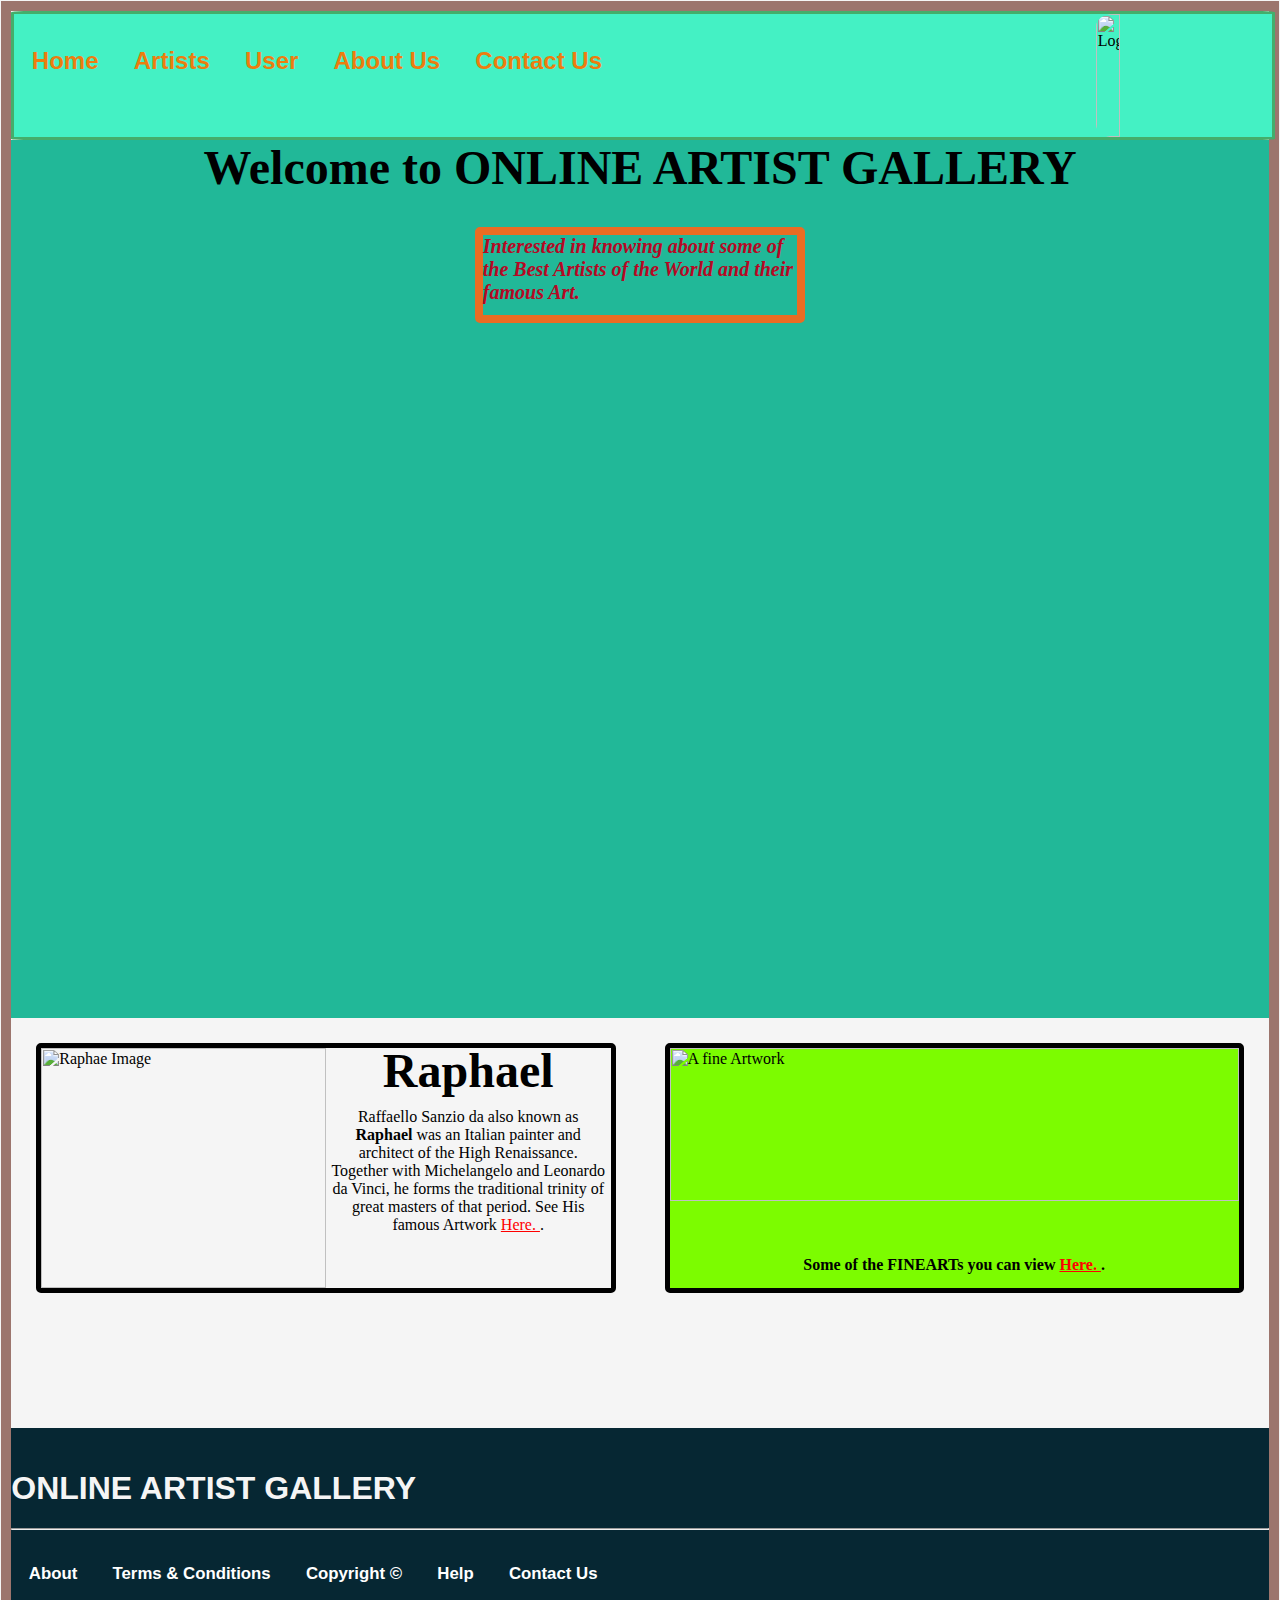
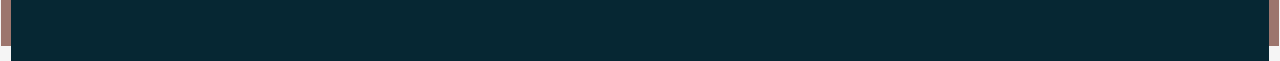
==== Landing_page.html @ c366f5ad "Add files via upload" ====
<html>
<head>
<title  > Welcome to ONLINE ARTIST GALLERY </title>
<link rel="icon" href="images/artistgallarylogo.png" type="image">
<style>
#BodyCss {
    background-color: whitesmoke ;
    Border: 10px;
    Border-color: 9C756D;
    border-style: solid;
    border-width:5%;
    margin: .1%; 
     
}



.navigation {
  overflow: hidden;
  background-color: 44F1C4;
  border: 1%;
  border-radius: 5%;
  border-color: 44AE6B;
  border-style: solid;
  display: block;
  height: 14%;
  width: 100%;
  border-radius: 1%;
}


.navigation a {
  float: left;
  color: EC7D0F;
  text-align: center;
  padding: 1% 1.4%;
  text-decoration: none;
  font-size: 100%;
  font-family: arial;
  
}

.navigation a:hover {
  background-color: #ddd;
  color: black;
}

.navigation a.active {
  background-color: #04AA6D;
  color: white;
}
.logoClass {
          border: .2%;
          border-style: curved; 
          border-color: #ff0000;
          border-radius: 10%;
          height: 100%;
          width: 14%;
          float: right;         
}

.firstH1 {
    font-size: 48px;
    font-family: cursive;
    font-color: DCB3B3;
    text-align: center;
    margin-top: -5px;
}
.mainDiv{
    margin: auto;
    font-size: 20px;
    font-family: 'Times New Roman';
   
    font-style: oblique;
    height: 80px;
    width: 25%;
    border:solid 8px ;

    border-color: EA6C23;
    border-radius: 5px;
}
section{
    background-color: 21B898 ;
    background-image: url('images/coverimage.jpg');
    background-position: center;
    background-repeat: no-repeat;
    background-size: cover;
    height: 100%;
    Border: 10px;
    Border-color: 9C756D;
    margin-top: 5px;      
}
.container{
  padding: 10px;
  height: 42%;
}
.first{
  display: inline;
  float: left;
  height: 240px;
  width: 46%;
  border: 5px solid;
  border-radius: 5px;
  margin-top: 15px;
  margin-right: 15px;
  margin-left: 15px;
  margin-bottom: 15px;
}
.FIRSTofFIRST{
  display: inline;
  float: left;
  height: 240px;
  width: 50%;
  border-radius: 10px;
}
.SECONDofFIRST{
  display: inline;
  float: left;
  height: 240px;
  width: 50%;
  border-radius: 10px; 
}
.secondH1 {
    font-size: 48px;
    font-family: serif;
    font-color: DCB3B3;
    text-align: center;
    margin-top: -5px;   
    margin-bottom: 10px;
    
}
.firstPara{
    margin-top: 10px;
    margin-left: 5px;
    margin-right: 5px;
    font-family: Verdana;
}

.second{
  display: inline;
  float: right;
  height: 240px;
  width: 46%;
  background-color:lawngreen;
  border: 5px solid;
  border-radius: 5px;
  margin-top: 15px;
  margin-left: 15px;
  margin-right: 15px;
  margin-bottom: 15px;
}
.secondPara{
  font-family: Verdana;
}
footer {
  color: whitesmoke;
  margin-bottom: -25px;
  background-color: 062733;
}
.footerNav{
  
  overflow: hidden;
  display: block;
  height: 14%;
  width: 100%;
}
.footerNav a {
  float: left;
  color: white;
  text-align: center;
  padding: 1% 1.4%;
  text-decoration: none;
  font-size: 70%;
  font-family: arial;
  
}

</style>
</head>
<body Id= "BodyCss" >
<header  display: inline;> 
<nav class = "navigation"> 

 <a href="homepage.html" target="_self "> <h2> Home </h2> </A>  
 <a href="artist.html" target="_self"> <h2> Artists </h2> </A> 
 <a href="user.html" target="_self"> <h2> User </h2> </A> 
 <a href="About.html" target="_self"> <h2> About Us </h2> </A> 
 <a href="contact.html" target="_self" Id = "contactUs"> <h2> Contact Us </h2> </A> 
 <img src= "images/artistgallarylogo.png" alt= "Logo" class="Logoclass">
</nav>
</header>
<section>

<h1 class="firstH1">  Welcome to ONLINE ARTIST GALLERY  </h1>
<div style="color: B60724;" class="mainDiv"> <strong> Interested in knowing about some of the Best Artists of the World and their famous Art.</div>
</strong>
</section>
<article class="container">
  <div class="first" style="display: inline;">
    <div class="FIRSTofFIRST" >
       <img src="images/raphael.jpg" alt="Raphae Image" height="100%" width="100%"> </div>
    <div class="SECONDofFIRST" style= "text-align: center;">
       <h1 class= "secondH1" >Raphael </h1> 
       <p class= "firstPara">Raffaello Sanzio da also known as <strong> Raphael </strong> was an Italian painter and architect of the High Renaissance.
       Together with Michelangelo and Leonardo da Vinci, he forms the traditional trinity of great masters of that period.
       See His famous Artwork <a href = "#" style="color: red;"> Here. </a>.</p>

     
 </div>
  </div>
  <div class="second" style="display: inline;">
    <div class="FIRSTofSECOND" >
      <img src="images/coverimage2.jpg" alt="A fine Artwork" height="80%" width="100%"> </div>
   <div class="SECONDofSECOND" style= "text-align: center;"> 
      <p class= "SECONDPara"> <strong>Some of the FINEARTs you can view <a href = "#" style="color: red;"> Here. </a>.  </strong> </p>
  </div> 
</article>
<footer>
<h1 style="font-family: 'Arial'; padding-top: 42px;"> <strong> ONLINE ARTIST GALLERY </strong> </h1>
<hr>
<nav class="footerNav"> 

  <A href="#" target="_self "> <h2> About </h2> </A>  
  <A href="#" target="_self"> <h2> Terms &#38; Conditions </h2> </A> 
  <A href="#" target="_self"> <h2> Copyright &#169; </h2> </A> 
  <A href="#" target="_self"> <h2> Help </h2> </A> 
  <A href="#" target="_self"> <h2> Contact Us</h2> </A> 
  
 </nav>
</footer>
</body>
</html>
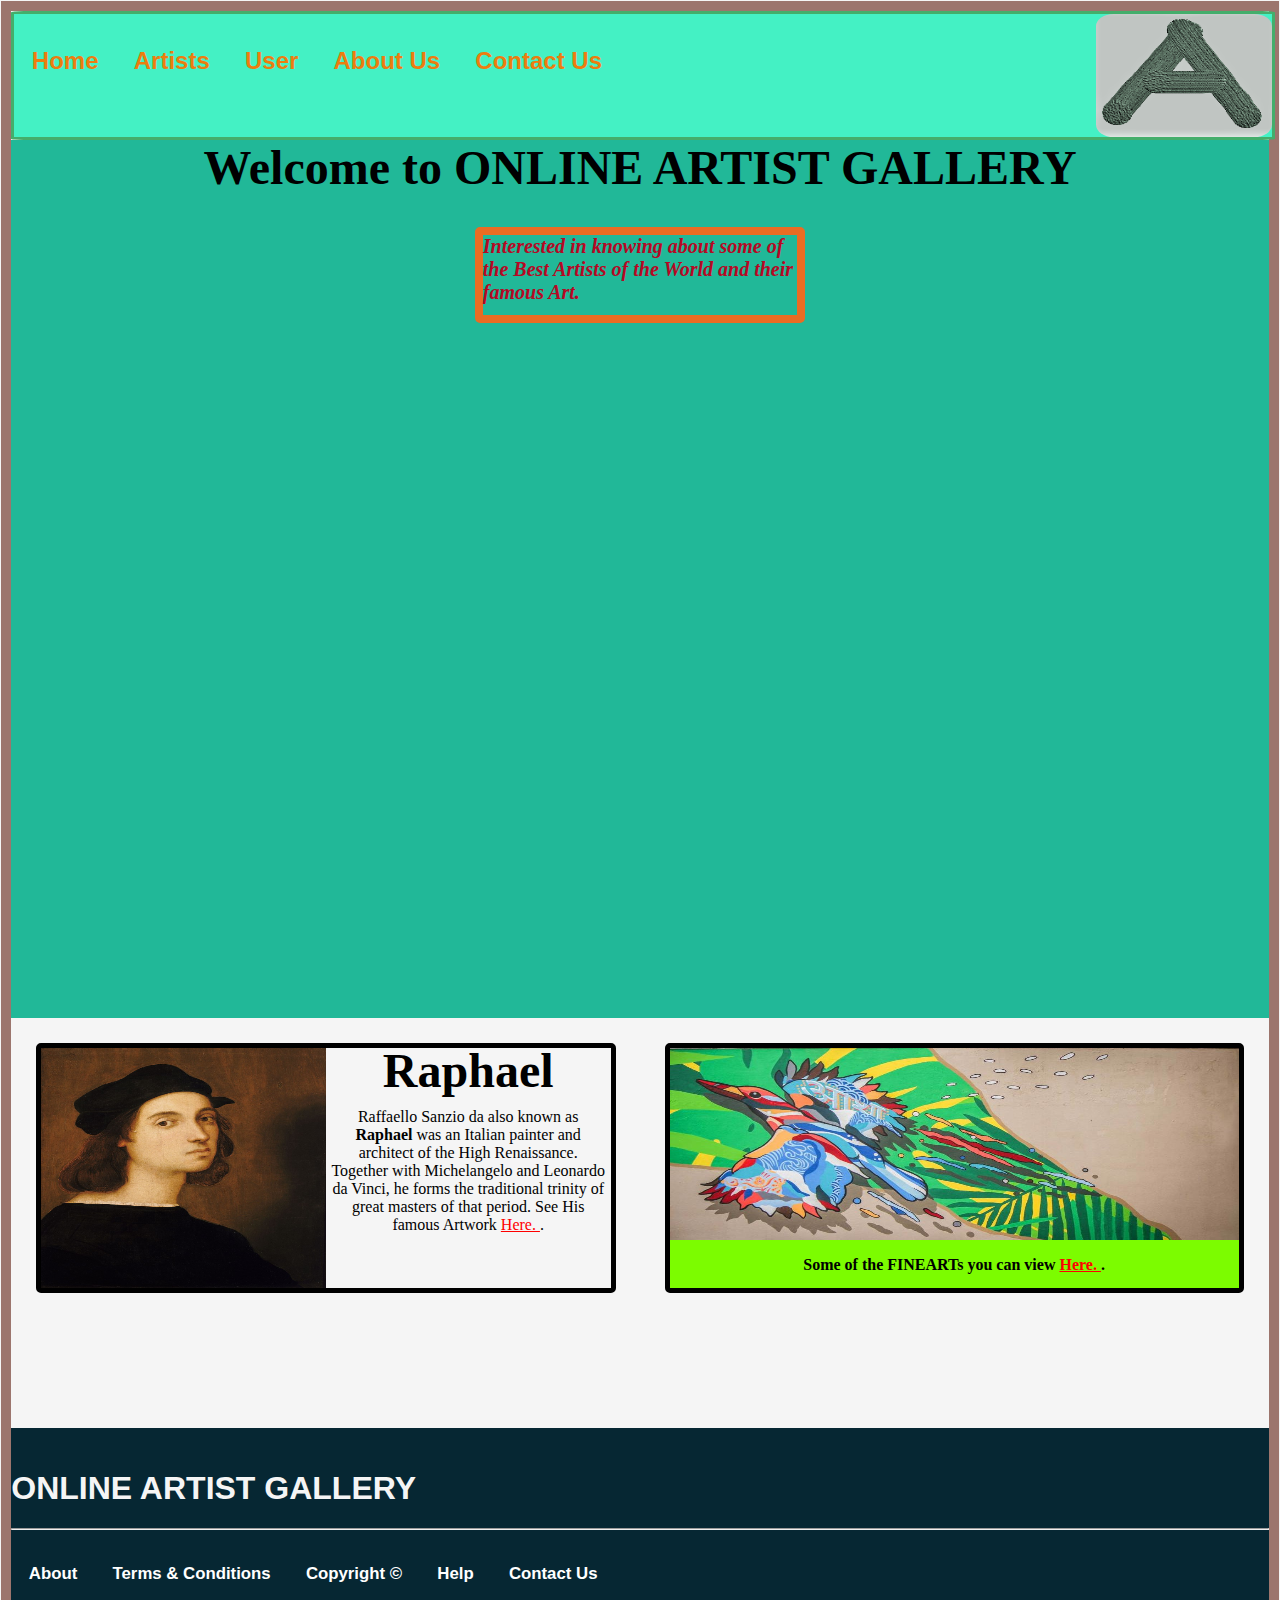
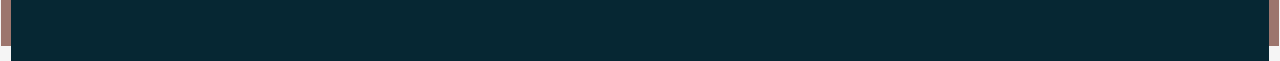
==== commit deed39a2: "Update Landing_page.html" ====
--- a/Landing_page.html
+++ b/Landing_page.html
@@ -186,7 +186,7 @@
  <a href="user.html" target="_self"> <h2> User </h2> </A> 
  <a href="About.html" target="_self"> <h2> About Us </h2> </A> 
  <a href="contact.html" target="_self" Id = "contactUs"> <h2> Contact Us </h2> </A> 
- <img src= "images/artistgallarylogo.png" alt= "Logo" class="Logoclass">
+ <img src= "artistgallarylogo.png" alt= "Logo" class="Logoclass">
 </nav>
 </header>
 <section>
@@ -198,7 +198,7 @@
 <article class="container">
   <div class="first" style="display: inline;">
     <div class="FIRSTofFIRST" >
-       <img src="images/raphael.jpg" alt="Raphae Image" height="100%" width="100%"> </div>
+       <img src="raphael.jpg" alt="Raphae Image" height="100%" width="100%"> </div>
     <div class="SECONDofFIRST" style= "text-align: center;">
        <h1 class= "secondH1" >Raphael </h1> 
        <p class= "firstPara">Raffaello Sanzio da also known as <strong> Raphael </strong> was an Italian painter and architect of the High Renaissance.
@@ -210,7 +210,7 @@
   </div>
   <div class="second" style="display: inline;">
     <div class="FIRSTofSECOND" >
-      <img src="images/coverimage2.jpg" alt="A fine Artwork" height="80%" width="100%"> </div>
+      <img src="coverimage2.jpg" alt="A fine Artwork" height="80%" width="100%"> </div>
    <div class="SECONDofSECOND" style= "text-align: center;"> 
       <p class= "SECONDPara"> <strong>Some of the FINEARTs you can view <a href = "#" style="color: red;"> Here. </a>.  </strong> </p>
   </div> 
@@ -229,4 +229,4 @@
  </nav>
 </footer>
 </body>
-</html>+</html>
